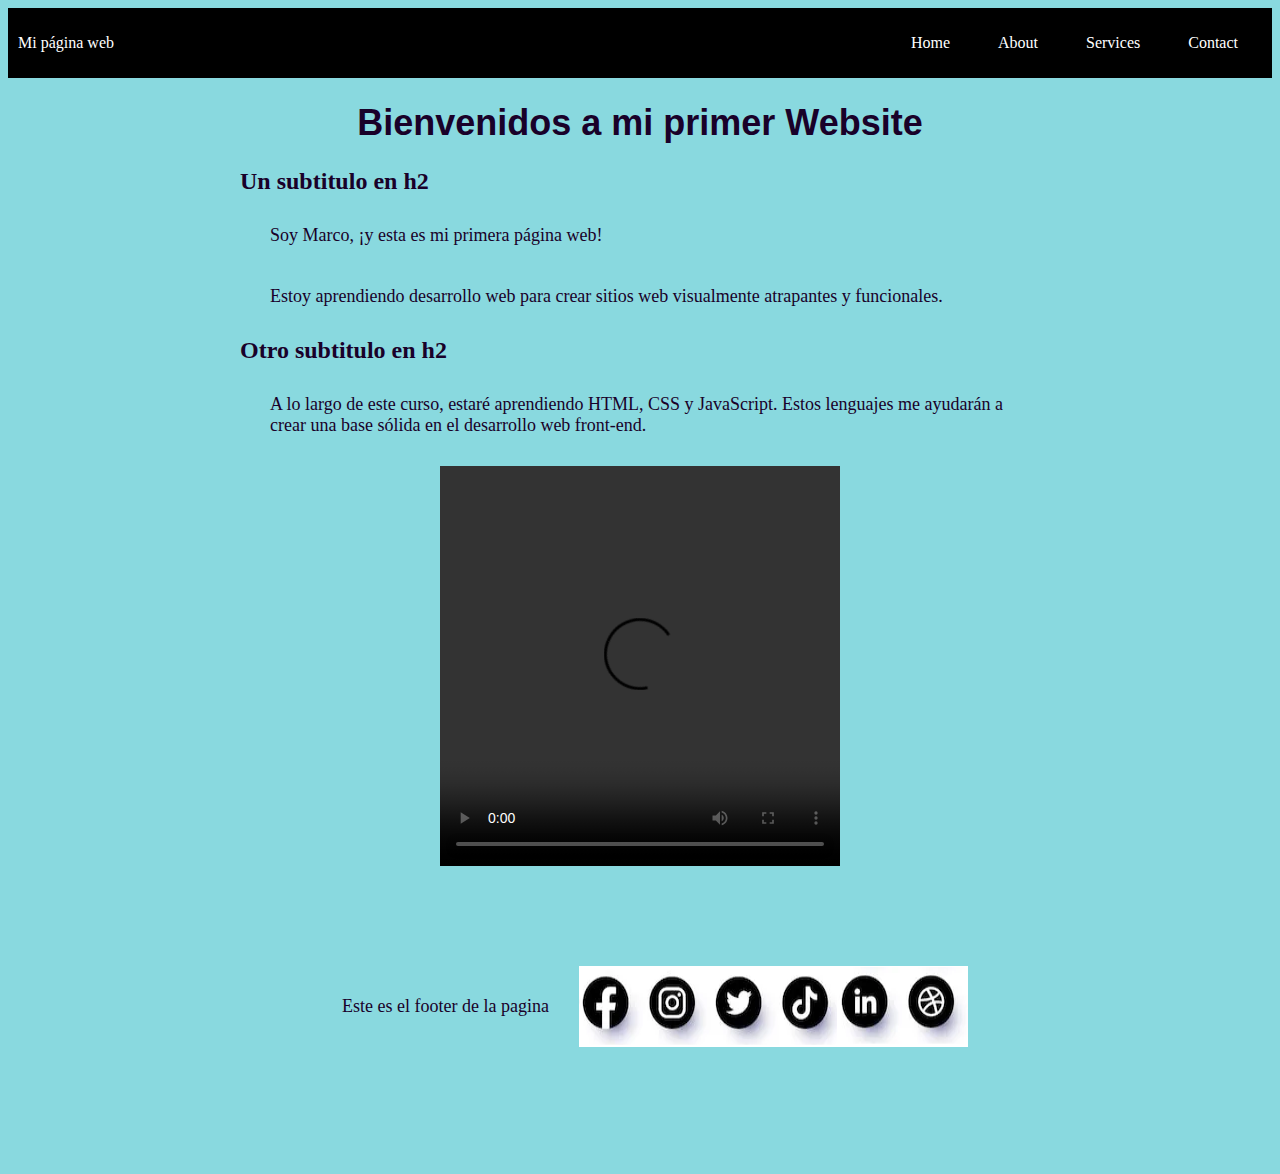
==== index.html @ ac8b5e34 "Initial commit" ====
<!DOCTYPE html>
<html>

<head>
    <link rel="stylesheet" href="css/estilos.css">
    <meta name="viewport" content="width=device-width, initial-scale=1">
    <title>Home</title>
</head>

<body>
    <header class="container-nav">
        <nav class="navbar">
            <a href="index.html" class="brand">Mi página web</a>
            <ul class="nav-links">
                <li><a href="index.html">Home</a></li>
                <li><a href="about.html">About</a></li>
                <li><a href="services.html">Services</a></li>
                <li><a href="contact.html">Contact</a></li>
            </ul>
        </nav>
        <button class="button-menu-toggle">Menu</button>
    </header>
    <main>
    <div class="container">
        <h1>Bienvenidos a mi primer Website</h1>
        <section>
                <h2>Un subtitulo en h2</h2>
                <p>Soy Marco, ¡y esta es mi primera página web!</p>
                <p>Estoy aprendiendo desarrollo web para crear sitios web visualmente atrapantes y funcionales.</p>
        </section>
        <section>
                <h2>Otro subtitulo en h2</h2>
                <p>A lo largo de este curso, estaré aprendiendo HTML, CSS y JavaScript. Estos lenguajes me ayudarán a
                crear una base sólida en el desarrollo web front-end.</p>
            </section>    
    </div>
    <div class="video-container">
        <video src="video/🧳️ TOP 10 Que Ver en Mendoza ✈️ Guía Turística Que Hacer en Mendoza.mp4" controls>Top 10 que ver en Mendoza</video>
    </div>

    <script src="/js/index.js"></script>
    <script src="/js/scrip.js"></script>
</main>
<footer>
    <div class="img-footer">
        <p>Este es el footer de la pagina</p>
        <img class="footer" src="img/Logos.png" alt="Redes Sociales">
    </div>
</footer>
</body>

</html>
---- css/estilos.css ----
.container-nav {
    display: flex;
    padding: 10px;
    height: 50px;
    background-color: black;
  }
  
  
  .navbar {
    display: flex;
    justify-content: space-between;
    width: 100%;
  }
  
  
  .brand {
    display: flex;
    align-items: center;
  }
  
  
  li>a {
    padding: 8px 24px;
  }
  
  
  li {
    list-style-type: none;
  }
  
  
  a {
    color: white;
    text-decoration:none;
  }
  
  
  .nav-links {
    display: flex;
    align-items: center;
  }
  
  
  .button-menu-toggle {
    display: none;
  }

  .img-container {
    display: flex;
    flex-wrap: wrap;
    justify-content: center;
  }

  .video-container {
    display: flex;
    flex-wrap: wrap;
    justify-content: center;
  }

  footer{
    width: 100%;
    height: 200px;
    margin-top: 50px;
  }

  .img-footer {
    display: flex;
    flex-wrap: wrap;
    justify-content: center;
  }

  .imagen {
    height: 400px;
    width: 400px;
  }

  video{
    height: 400px;
    width: 400px;
    align-items: center;
  }

  body {
    background-color: rgb(137, 217, 223);
    color: rgb(25, 1, 41);
}

h1 {
    font-family: 'Segoe UI', Tahoma, Geneva, Verdana, sans-serif;
    font-size: 36px;
    text-align: center;
}

p {
    font-family: Georgia, 'Times New Roman', Times, serif;
    font-size: 18px;
    padding: 10px;
    margin: 20px;
}

.container {
    max-width: 800px;
    margin: auto;
}

.video-container {
  max-width: 800px;
  margin: auto;
  padding-bottom: 50px;
  
}

.row {
    display: flex;
    flex-wrap: wrap;
    margin: 10px;
}

.column {
    flex: 1;
    padding: 10px;
    border: 5px solid black;
}


@media (max-width: 600px) {
    .column {
        flex: 100%;
    }
}


  @media (max-width: 768px) {
    .column {
      flex: 100%;
    }
  
  
    .nav-links {
      display: none;
    }
  
  
    .button-menu-toggle {
      display: block;
      background-color: white;
      border:none;
      border-radius: 50px;
      padding: 0 24px;
      font-family: monospace;
      font-weight: bold;
      font-size: 20px;
    }
   
    .nav-links.nav-links-responsive {
      position: absolute;
      display: flex;
      background-color: rgba(20,20,20,0.95);
      width: 100%;
      height: 100%;
      top: 70px;
      left: 0;
      flex-direction: column;
      padding-top: 200px;
      align-items: center;
      gap:70px;
      font-size: 40px;
    }
  }
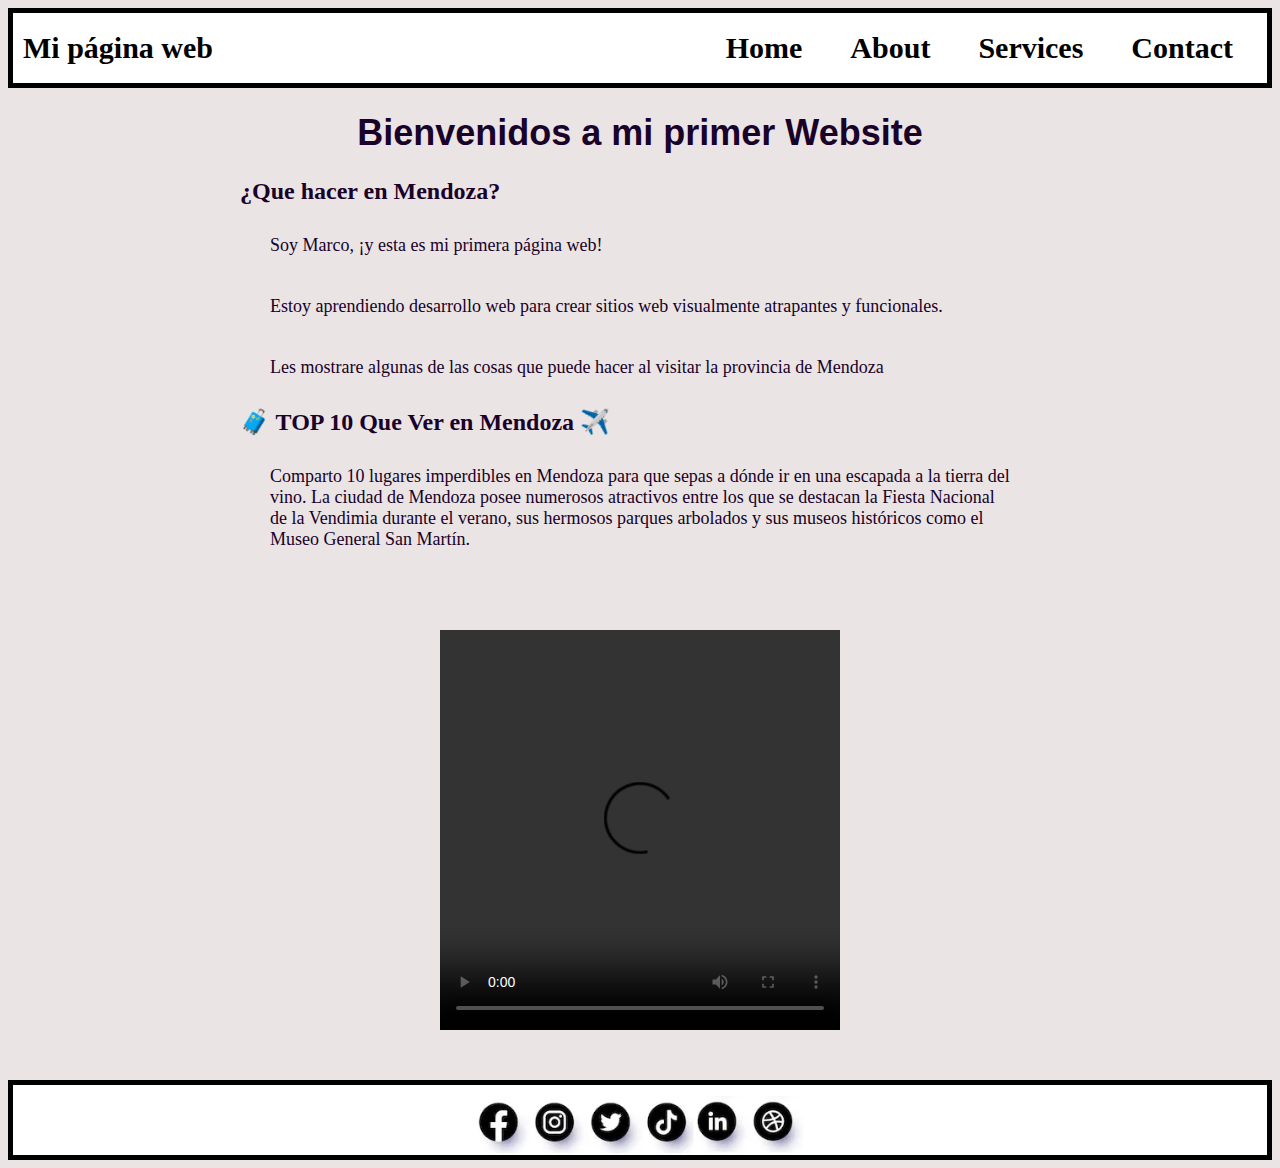
==== commit 7d43959e: "mi segunda confirmación de actualización" ====
--- a/index.html
+++ b/index.html
@@ -21,32 +21,35 @@
         <button class="button-menu-toggle">Menu</button>
     </header>
     <main>
-    <div class="container">
-        <h1>Bienvenidos a mi primer Website</h1>
-        <section>
-                <h2>Un subtitulo en h2</h2>
+        <div class="container">
+            <h1>Bienvenidos a mi primer Website</h1>
+            <section>
+                <h2>¿Que hacer en Mendoza?</h2>
                 <p>Soy Marco, ¡y esta es mi primera página web!</p>
                 <p>Estoy aprendiendo desarrollo web para crear sitios web visualmente atrapantes y funcionales.</p>
-        </section>
-        <section>
-                <h2>Otro subtitulo en h2</h2>
-                <p>A lo largo de este curso, estaré aprendiendo HTML, CSS y JavaScript. Estos lenguajes me ayudarán a
-                crear una base sólida en el desarrollo web front-end.</p>
-            </section>    
-    </div>
-    <div class="video-container">
-        <video src="video/🧳️ TOP 10 Que Ver en Mendoza ✈️ Guía Turística Que Hacer en Mendoza.mp4" controls>Top 10 que ver en Mendoza</video>
-    </div>
+                <p>Les mostrare algunas de las cosas que puede hacer al visitar la provincia de Mendoza</p>
+            </section>
+            <section>
+                <h2>🧳️ TOP 10 Que Ver en Mendoza ✈️</h2>
+                <p>Comparto 10 lugares imperdibles en Mendoza para que sepas a dónde ir en una escapada a la
+                    tierra del vino. La ciudad de Mendoza posee numerosos atractivos entre los que se destacan la Fiesta
+                    Nacional de la Vendimia durante el verano, sus hermosos parques arbolados y sus museos históricos
+                    como el Museo General San Martín.</p>
+            </section>
+        </div>
+        <div class="video-container">
+            <video src="video/🧳️ TOP 10 Que Ver en Mendoza ✈️ Guía Turística Que Hacer en Mendoza.mp4" controls>Top 10
+                que ver en Mendoza</video>
+        </div>
 
-    <script src="/js/index.js"></script>
-    <script src="/js/scrip.js"></script>
-</main>
-<footer>
-    <div class="img-footer">
-        <p>Este es el footer de la pagina</p>
-        <img class="footer" src="img/Logos.png" alt="Redes Sociales">
-    </div>
-</footer>
+        <script src="/js/index.js"></script>
+        <script src="/js/scrip.js"></script>
+    </main>
+    <footer class="container-footer">  
+        <div class="img-footer">
+            <img class="img" src="img/Logos.png" alt="Redes Sociales">
+        </div>
+    </footer>
 </body>
 
 </html>--- a/css/estilos.css
+++ b/css/estilos.css
@@ -2,10 +2,21 @@
     display: flex;
     padding: 10px;
     height: 50px;
-    background-color: black;
+    background-color: white;
+    border: 5px solid black;
   }
-  
-  
+
+.container-footer {
+    display: flex;
+    padding: 10px;
+    height: 50px;
+    background-color: white;
+    border: 5px solid black;
+    display: flex;
+    flex-wrap: wrap;
+    justify-content: center;
+  }
+    
   .navbar {
     display: flex;
     justify-content: space-between;
@@ -30,8 +41,10 @@
   
   
   a {
-    color: white;
-    text-decoration:none;
+    color: black;
+    text-decoration: none;
+    font-weight: bold;
+    font-size: 30px;   
   }
   
   
@@ -49,6 +62,7 @@
     display: flex;
     flex-wrap: wrap;
     justify-content: center;
+    padding-bottom: 50px;
   }
 
   .video-container {
@@ -57,21 +71,20 @@
     justify-content: center;
   }
 
-  footer{
-    width: 100%;
-    height: 200px;
-    margin-top: 50px;
-  }
-
   .img-footer {
     display: flex;
     flex-wrap: wrap;
-    justify-content: center;
+    align-items: center;
   }
 
   .imagen {
     height: 400px;
     width: 400px;
+  }
+
+  .img {
+    height: 60px;
+
   }
 
   video{
@@ -81,7 +94,7 @@
   }
 
   body {
-    background-color: rgb(137, 217, 223);
+    background-color: rgb(234, 228, 228);
     color: rgb(25, 1, 41);
 }
 
@@ -101,6 +114,7 @@
 .container {
     max-width: 800px;
     margin: auto;
+    padding-bottom: 50px;
 }
 
 .video-container {
@@ -122,6 +136,9 @@
     border: 5px solid black;
 }
 
+.greeting{
+text-align: center;
+}
 
 @media (max-width: 600px) {
     .column {
